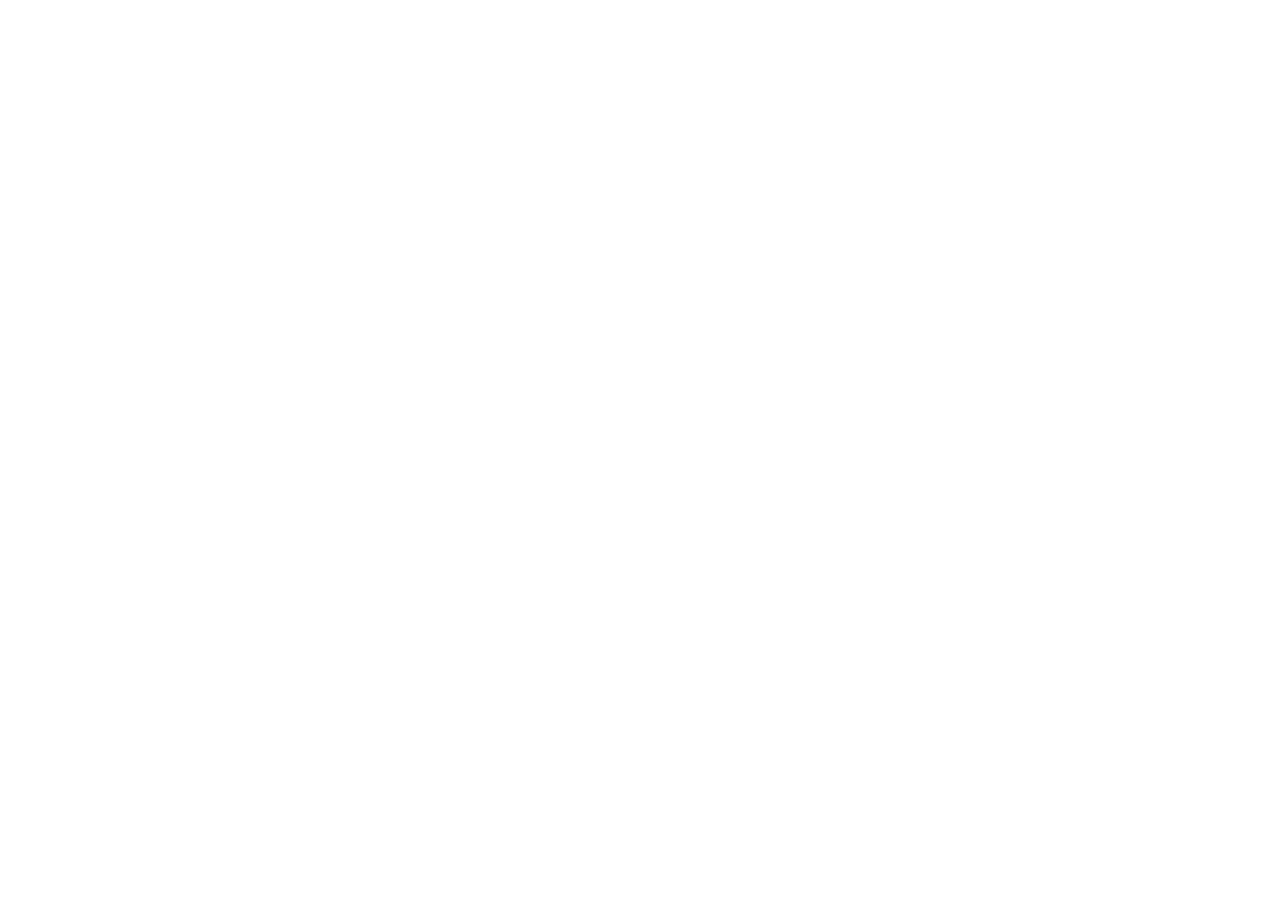
==== bap/checkout.html @ be2ace78 "Added cookies and computation for total price" ====
<!DOCTYPE html>
<html lang="en">
<head>
    <meta charset="UTF-8">
    <meta name="viewport" content="width=device-width, initial-scale=1.0">
    <title>Document</title>
</head>
<body>
    <script src="cookies.js"></script>
    <script>
        let total = parseInt(getCookie("moboPrice")) + parseInt(getCookie("totalPrice"));
        setCookie("totalPrice", total);
    </script>
</body>
</html>
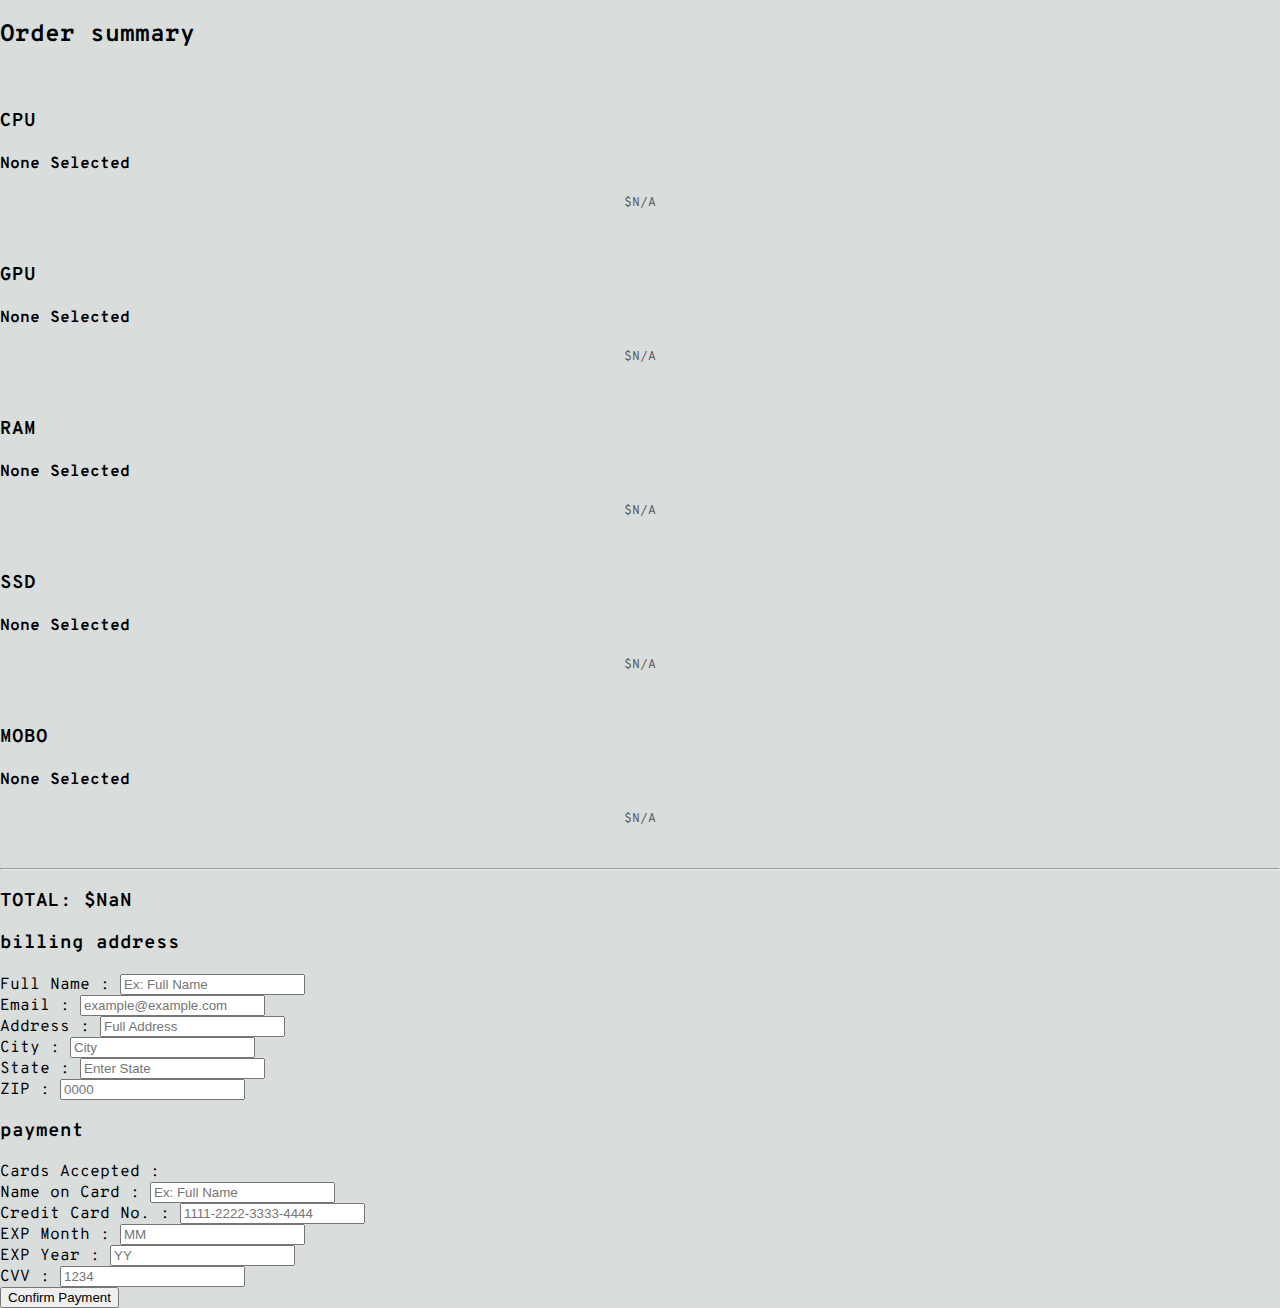
==== commit deca8059: "Updated footer" ====
--- a/bap/checkout.html
+++ b/bap/checkout.html
@@ -1,15 +1,336 @@
 <!DOCTYPE html>
 <html lang="en">
+
 <head>
     <meta charset="UTF-8">
     <meta name="viewport" content="width=device-width, initial-scale=1.0">
-    <title>Document</title>
+    <title>PC Quickie</title>
+    <link rel="stylesheet" href="style.css">
+    <link rel="stylesheet" href="checkout.css">
+    <link rel="stylesheet" href="https://cdnjs.cloudflare.com/ajax/libs/font-awesome/6.5.1/css/all.min.css" />
+    <style>
+        
+    </style>
 </head>
+
 <body>
     <script src="cookies.js"></script>
+    
+
+
+
+    <!-- Content -->
+    <div class="container">
+        <div class="orderSummary">
+            <div class="order">
+                <h2>Order summary</h2>
+                <div class="item">
+                    <img src='' alt='' class="cpuOrderImage">
+                    <div class="info">
+                        <h3>CPU</h3>
+                        <h4 class="cpuOrderName">None Selected</h4>
+                        <p class="cpuOrderPrice price">$N/A</p>
+                    </div>
+                </div>	
+                <div class="item">
+                    <img src='' alt='' class="gpuOrderImage">
+                    <div class="info">
+                        <h3>GPU</h3>
+                        <h4 class="gpuOrderName">None Selected</h4>
+                        <p class="gpuOrderPrice price">$N/A</p>
+                    </div>
+                </div>	
+                <div class="item">
+                    <img src='' alt='' class="ramOrderImage">
+                    <div class="info">
+                        <h3>RAM</h3>
+                        <h4 class="ramOrderName">None Selected</h4>
+                        <p class="ramOrderPrice price">$N/A</p>
+                    </div>
+                </div>	
+                <div class="item">
+                    <img src='' alt='' class="ssdOrderImage">
+                    <div class="info">
+                        <h3>SSD</h3>
+                        <h4 class="ssdOrderName">None Selected</h4>
+                        <p class="ssdOrderPrice price">$N/A</p>
+                    </div>
+                </div>	
+                <div class="item">
+                    <img src='' alt='' class="moboOrderImage">
+                    <div class="info">
+                        <h3>MOBO</h3>
+                        <h4 class="moboOrderName">None Selected</h4>
+                        <p class="moboOrderPrice price">$N/A</p>
+                    </div>
+                </div>	
+                <br>
+                <hr>
+                <h3 class="total">TOTAL: $N/A</h3>
+            </div>
+        </div>
+
+        <div class="payment">
+            <div class="paymentContainer">
+                <form action="" method="get">
+
+                    <div class="row">
+            
+                        <div class="col">
+            
+                            <h3 class="title">billing address</h3>
+            
+                            <div class="inputBox">
+                                <span>Full Name :</span>
+                                <input type="text" placeholder="Ex: Full Name" required>
+                            </div>
+                            <div class="inputBox">
+                                <span>Email :</span>
+                                <input type="email" placeholder="example@example.com" required>
+                            </div>
+                            <div class="inputBox">
+                                <span>Address :</span>
+                                <input type="text" placeholder="Full Address" required>
+                            </div>
+                            <div class="inputBox">
+                                <span>City :</span>
+                                <input type="text" placeholder="City" required>
+                            </div>
+            
+                            <div class="flex">
+                                <div class="inputBox">
+                                    <span>State :</span>
+                                    <input type="text" placeholder="Enter State" required>
+                                </div>
+                                <div class="inputBox">
+                                    <span>ZIP :</span>
+                                    <input type="text" placeholder="0000" required>
+                                </div>
+                            </div>
+            
+                        </div>
+            
+                        <div class="col">
+            
+                            <h3 class="title">payment</h3>
+            
+                            <div class="inputBox">
+                                <span>Cards Accepted :</span>
+                                <img src="../Images/card_img.png" alt="" required>
+                            </div>
+                            <div class="inputBox">
+                                <span>Name on Card :</span>
+                                <input type="text" placeholder="Ex: Full Name" required>
+                            </div>
+                            <div class="inputBox">
+                                <span>Credit Card No. :</span>
+                                <input type="number" placeholder="1111-2222-3333-4444" required>
+                            </div>
+                            <div class="inputBox">
+                                <span>EXP Month :</span>
+                                <input type="text" placeholder="MM">
+                            </div>
+            
+                            <div class="flex">
+                                <div class="inputBox">
+                                    <span>EXP Year :</span>
+                                    <input type="number" placeholder="YY" required>
+                                </div>
+                                <div class="inputBox">
+                                    <span>CVV :</span>
+                                    <input type="text" placeholder="1234" required>
+                                </div>
+                            </div>
+            
+                        </div>
+                
+                    </div>
+
+                    <a href="load2.html" onclick="setCookie('redirect',1)"><button class="submit-btn">Confirm Payment</button></a>
+            
+                </form>
+            </div>
+    </div>      
+
     <script>
-        let total = parseInt(getCookie("moboPrice")) + parseInt(getCookie("totalPrice"));
-        setCookie("totalPrice", total);
+        const cN = getCookie("cpu");    
+        const gN = getCookie("gpu");
+        const rN = getCookie("ram");
+        const sN = getCookie("ssd");
+        const mN = getCookie("mobo");
+        switch(cN){
+            case "i5-12400F":
+                document.querySelector(".cpuOrderImage").src = "../Images/CPU/Core i5-12400F.png";
+                document.querySelector(".cpuOrderName").textContent = "Intel® Core™ i5-12400F Processor(Up to 4.4GHz)";
+                document.querySelector(".cpuOrderPrice").textContent = "$149.99";
+                break;
+            
+            case "i7-14700K":
+                document.querySelector(".cpuOrderImage").src = "../Images/CPU/Core i7-14700K.png";
+                document.querySelector(".cpuOrderName").textContent = "Intel® Core™ i7-14700K Processor(Up to 5.6GHz)";
+                document.querySelector(".cpuOrderPrice").textContent = "$329.99";
+                break;
+
+            case "i9-14900K":
+                document.querySelector(".cpuOrderImage").src = "../Images/CPU/Core i9-14900K.png";
+                document.querySelector(".cpuOrderName").textContent = "Intel® Core™ i9-14900K Processor(Up to 6GHz)";
+                document.querySelector(".cpuOrderPrice").textContent = "$471.99";
+                break;
+            
+            case "R9-5900X":
+                document.querySelector(".cpuOrderImage").src = "../Images/CPU/Ryzen 9 5900X.png";
+                document.querySelector(".cpuOrderName").textContent = "AMD Ryzen™ 9 5900X Processor (Up to 4.8Ghz)";
+                document.querySelector(".cpuOrderPrice").textContent = "$439.99";
+                break;
+
+            case "R9-7950X":
+                document.querySelector(".cpuOrderImage").src = "../Images/CPU/Ryzen 9 7950X.png";
+                document.querySelector(".cpuOrderName").textContent = "AMD Ryzen™ 9 5900X Processor (Up to 5.7Ghz)";
+                document.querySelector(".cpuOrderPrice").textContent = "$559.99";
+                break;
+        }
+
+        switch(gN){
+            case "RX_7600":
+                document.querySelector(".gpuOrderImage").src = "../Images/GPU/AMD Radeon RX 7600.png";
+                document.querySelector(".gpuOrderName").textContent = "ASRock AMD Radeon RX 7600 GDDR6 8GB OC Edition";
+                document.querySelector(".gpuOrderPrice").textContent = "$215.99";
+                break;
+            
+            case "GTX_1650":
+                document.querySelector(".gpuOrderImage").src = "../Images/GPU/GeForce GTX 1650.png";
+                document.querySelector(".gpuOrderName").textContent = "MSI NVIDIA GeForce GTX 1650 GDDR5 6GB";
+                document.querySelector(".gpuOrderPrice").textContent = "$119.99";
+                break;
+
+            case "GTX_1660_SUPER":
+                document.querySelector(".gpuOrderImage").src = "../Images/GPU/GeForce GTX 1660 SUPER.png";
+                document.querySelector(".gpuOrderName").textContent = "MSI NVIDIA GeForce GTX 1660 SUPER GDDR6 6GB";
+                document.querySelector(".gpuOrderPrice").textContent = "$179.99";
+                break;
+            
+            case "GTX_1060":
+                document.querySelector(".gpuOrderImage").src = "../Images/GPU/GeForce GTX 1060.png";
+                document.querySelector(".gpuOrderName").textContent = "GIGABYTE NVIDIA GeForce GTX 1060 GDDR5 6GB";
+                document.querySelector(".gpuOrderPrice").textContent = "$103.99";
+                break;
+            
+            case "RTX_2060":
+                document.querySelector(".gpuOrderImage").src = "../Images/GPU/GeForce RTX 2060 SUPER.png";
+                document.querySelector(".gpuOrderName").textContent = "MSI NVIDIA GeForce RTX 2060 SUPER GDDR6 8GB";
+                document.querySelector(".gpuOrderPrice").textContent = "$319.99";
+                break;
+
+            case "RTX_3080":
+                document.querySelector(".gpuOrderImage").src = "../Images/GPU/GeForce RTX 3080.png";
+                document.querySelector(".gpuOrderName").textContent = "ASUS NVIDIA GeForce RTX 3080 GDDR6X 10GB";
+                document.querySelector(".gpuOrderPrice").textContent = "$559.99";
+                break;
+
+            case "RX_6750_XT":
+                document.querySelector(".gpuOrderImage").src = "../Images/GPU/AMD Radeon RX 6750 XT.png";
+                document.querySelector(".gpuOrderName").textContent = "GIGABYTE AMD Radeon RX 6750 XT GDDR6 12GB";
+                document.querySelector(".gpuOrderPrice").textContent = "$439.99";
+                break;
+
+            case "RX_7900_XTX":
+                document.querySelector(".gpuOrderImage").src = "../Images/GPU/AMD Radeon RX 7900 XTX.png";
+                document.querySelector(".gpuOrderName").textContent = "ASRock AMD Radeon RX 7900 XTX GDDR6 24GB";
+                document.querySelector(".gpuOrderPrice").textContent = "$799.99";
+                break;
+        }
+        switch(rN){
+            case "AORUS":
+                document.querySelector(".ramOrderImage").src = "../Images/RAM/AORUS DDR4-4800 RGB 16GB.png";
+                document.querySelector(".ramOrderName").textContent = "GIGABYTE AORUS DDR4-4800 RGB 16GB 4800MHz";
+                document.querySelector(".ramOrderPrice").textContent = "$109.99";
+                break;
+            
+            case "LPX_32GB":
+                document.querySelector(".ramOrderImage").src = "../Images/RAM/VENGEANCE® LPX 32 GB.png";
+                document.querySelector(".ramOrderName").textContent = "Corsair VENGEANCE® LPX 32 GB 2666MHz";
+                document.querySelector(".ramOrderPrice").textContent = "$55.99";
+                break;
+
+            case "RGB_16GB":
+                document.querySelector(".ramOrderImage").src = "../Images/RAM/VENGEANCE® RGB RT 16GB.png";
+                document.querySelector(".ramOrderName").textContent = "Corsair VENGEANCE® RGB RT 16GB 3200MHz";
+                document.querySelector(".ramOrderPrice").textContent = "$59.99";
+                break;
+            
+            case "RGB_32GB":
+                document.querySelector(".ramOrderImage").src = "../Images/RAM/VENGEANCE® RGB RT 32GB.png";
+                document.querySelector(".ramOrderName").textContent = "Corsair VENGEANCE® RGB RT 32GB 3200MHz";
+                document.querySelector(".ramOrderPrice").textContent = "$99.99";
+                break;
+        }
+
+        switch(sN){
+            case "Samsung_1TB":
+                document.querySelector(".ssdOrderImage").src = "../Images/SSD/Samsung 870 EVO 1 TB.png";
+                document.querySelector(".ssdOrderName").textContent = 'Samsung 870 EVO 1TB SATA 2.5" Internal Solid State Drive (SSD)';
+                document.querySelector(".ssdOrderPrice").textContent = "$99.99";
+                break;
+
+            case "Kingston_1TB":
+                document.querySelector(".ssdOrderImage").src = "../Images/SSD/Kingston KC3000 1TB.png";
+                document.querySelector(".ssdOrderName").textContent = "Kingston KC3000 PCIe 4.0 NVMe M.2 Solid State Drive (SSD)";
+                document.querySelector(".ssdOrderPrice").textContent = "$139.99";
+                break;
+            
+            case "Crucial_2TB":
+                document.querySelector(".ssdOrderImage").src = "../Images/SSD/Crucial P3 Plus 2 TB.png";
+                document.querySelector(".ssdOrderName").textContent = "Crucial P3 Plus 2TB PCIe M.2 2280 Solid State Drive (SSD)";
+                document.querySelector(".ssdOrderPrice").textContent = "$149.99";
+                break;
+
+            case "Crucial_500GB":
+                document.querySelector(".ssdOrderImage").src = "../Images/SSD/Crucial P3 Plus 500 GB.png";
+                document.querySelector(".ssdOrderName").textContent = "Crucial P3 Plus 500GB PCIe M.2 2280 Solid State Drive";
+                document.querySelector(".ssdOrderPrice").textContent = "$47.99";
+                break;
+
+            case "WD_256GB":
+                document.querySelector(".ssdOrderImage").src = "../Images/SSD/Western Digital SN740 256 GB.png";
+                document.querySelector(".ssdOrderName").textContent = "Western Digital SN740 256GB 2230 M.2 Solid State Drive (SSD)";
+                document.querySelector(".ssdOrderPrice").textContent = "$19.99";
+                break;   
+
+        }
+
+        switch(mN){
+            case "Z690":
+                document.querySelector(".moboOrderImage").src = "../Images/MOBO/ASRock Z690.png";
+                document.querySelector(".moboOrderName").textContent = 'ASRock Z690 Pro RS LGA 1700 Intel SATA 6Gb/s DDR4';
+                document.querySelector(".moboOrderPrice").textContent = "$129.99";
+                break;
+
+            case "Z790":
+                document.querySelector(".moboOrderImage").src = "../Images/MOBO/GIGABYTE Z790 .png";
+                document.querySelector(".moboOrderName").textContent = 'GIGABYTE Z790 DDR4 LGA 1700 Intel Z790 ATX Motherboard with DDR4';
+                document.querySelector(".moboOrderPrice").textContent = "$179.99";
+                break;
+
+            case "B450M":
+                document.querySelector(".moboOrderImage").src = "../Images/MOBO/Asrock B450M Steel Legend.png";
+                document.querySelector(".moboOrderName").textContent = 'ASRock B450 Steel Legend AM4 AMD Motherboard';
+                document.querySelector(".moboOrderPrice").textContent = "$95.99";
+                break;
+
+            case "A320M-K":
+                document.querySelector(".moboOrderImage").src = "../Images/MOBO/Asus Prime A320M-K.png";
+                document.querySelector(".moboOrderName").textContent = 'ASUS Prime A320M-K AMD Ryzen AM4 Micro-ATX A320';
+                document.querySelector(".moboOrderPrice").textContent = "$115.99";
+                break;
+
+        }
+
+        document.querySelector(".total").textContent = "TOTAL: $" + getCookie("totalPrice");
+        let redirect = getCookie("redirect");
+        if (redirect==1){
+            setCookie("redirect",0);
+            window.location.replace("load2.html")
+        }
     </script>
 </body>
-</html>+</html>
--- a/bap/style.css
+++ b/bap/style.css
@@ -0,0 +1,347 @@
+@import url('https://fonts.googleapis.com/css2?family=Lato:ital,wght@0,300;0,400;0,700;1,300&family=Noto+Sans:wght@300;400;500;600;700&family=Oswald&family=Overpass+Mono:wght@300;400;500;600;700&display=swap');
+body, html {
+    margin: 0;
+    padding: 0;
+    background-color: #D9DDDC;
+    font-family: "Overpass Mono", sans-serif;
+    overflow: left;
+}
+
+/* Homepage */
+/* #region */
+    /* Navigation Bar */
+    .main-header {
+        display: flex;
+        justify-content: space-between;
+        align-items: center;
+        padding: 15px 40px;
+        background-color: white;
+    }
+
+    .logo {
+        max-width: 100px;
+        height: auto;
+        margin-right: 15px;
+    }
+
+    .left-icons {
+        display: flex;
+        align-items: center;
+    }
+
+    .icon-container {
+        background-color: #67809f;
+        padding: 5px;
+        margin: 0 5px;
+        display: flex;
+        border-radius: 20%;
+        justify-content: center;
+        align-items: center;
+        height: 40px;
+        box-shadow: 0px 0px 10px 0px ;
+    }
+
+    .icon-container a {
+        display: flex;
+        justify-content: center;
+        align-items: center;
+        width: 40px;
+        height: 30px;
+        color: #34495E;
+        transition: 0.3s ease;
+    }
+
+    .icon-container a:hover {
+        color: #34495E;
+    }
+
+    nav ul {
+        list-style-type: none;
+        padding: 0;
+        margin: 0;
+        display: flex;
+        justify-content: space-around;
+        background-color: #67809f;
+        box-shadow: 0 5px 15px rgba(0, 0, 0, 0.06);
+    }
+
+    nav ul li {
+        padding: .7vw 2vw;
+    }
+
+    nav ul li a {
+        text-decoration: none;
+        font-size: 1.1vw;
+        font-weight: 700;
+        color: #FFFFFF;
+        font-family: "Overpass Mono", sans-serif;
+        transition: 0.3s ease;
+    }
+
+    nav ul li a:hover,
+    nav ul li a.active {
+        color: #34495E;
+    }
+
+
+    /* End of Navigation Bar */
+/* #endregion */
+    /* Side Bar */
+    .split {
+        height: 100%;
+        position: fixed;
+        top: 0;
+        overflow-x: hidden;
+    }
+    
+    .left {
+        left: 0;
+        width: 90%;
+    }
+    
+    .right {
+        right: 0;
+        height: 100%;
+        width: 10%;
+        background-color: #292929;
+    }
+
+    .HEADING {
+        font-size: 1.2vw;
+        text-align: center;
+    }
+    .price {
+        color: #595959;
+        font-size: 1vw;
+        text-align: center;
+    }
+
+    .sideBar {
+        display:grid;
+        row-gap: 1vw;
+        text-align: center;
+        align-content: center;
+        max-width: 10vw;
+        gap: 7.5vw;
+        margin-top: 10vh;
+    }
+
+    .sideBarProduct {
+    }
+    
+    .sideBarProduct a {
+        color: black;
+        text-decoration: none;
+        border: 2px solid black;
+        background-color: #D9D9D9;
+        padding: 3.7vw;
+    }
+
+    
+    /* Content */
+
+    .crossedOut{
+        text-decoration: line-through;
+    }
+
+    .cpuPage {
+        display: grid;
+        margin-top: 50px;
+        text-align: center;
+        max-width: 100%;
+        margin: 0 auto;
+        grid-column: 1;
+        grid-row: 1;
+        flex-wrap: wrap;
+    }
+
+    .cpuPage h2 {
+        margin-bottom: 20px;
+        font-family: Oswald, sans-serif;
+        font-size: 40px;
+        color: #34495E; 
+        text-align: left;    
+        padding-left: 3vw ;      
+    }
+
+    .image-container {
+        grid-column: 1;
+        grid-row: 2;
+        display: flex;
+        justify-content: center;
+        gap: 10px;
+        flex-direction: row;
+        box-sizing: border-box;
+        flex-wrap: wrap;
+        padding-left: 3vw;
+        padding-right: 3vw;
+        margin-bottom: 10vw;
+    }
+
+    .products{
+        display: grid;
+        
+    }
+
+    .products a{
+        text-decoration: none;
+    }
+
+    .products h3 {
+        color: #000;
+        font-family: Noto Sans;
+        font-size: 1vw;
+        font-style: normal;
+        font-weight: 700;
+        line-height: normal;
+        text-align: left;
+        padding-left: 1vw;
+        max-width: 18vw;
+    }
+
+    .products p {
+        color: #595959;
+        font-family: Noto Sans;
+        font-size: 1vw;
+        font-style: normal;
+        font-weight: 700;
+        line-height: normal;
+        text-align: left;
+        padding-left: 1vw;
+    }
+
+    .products img {
+        width: 15vw;
+    }
+
+    .products button{
+        height: 5vh;
+        border: 0;
+        background-color: #4B4B4B;
+        border-radius: 8px;
+        color: white;
+        font-family: "Overpass Mono";
+        font-weight: 800;
+        font-size: 1.4vw;
+        width: 100%;
+        cursor: pointer;
+    }
+
+    .notAvailableIntel,.notAvailableAM4 {
+        color: #ab5f5f;
+        font-family: Lato;
+        font-size: 1vw;
+        font-style: normal;
+        font-weight: 700;
+        text-align: center !important; 
+
+    }
+
+    
+
+    /* End of Content */
+
+/* #region */
+    /* Footer */
+    footer {
+        background-color: #D9DDDC;
+        padding-top: 20px;
+        font-family: 'Noto Sans', sans-serif;
+        grid-column: 1;
+        grid-row: 3;
+        width: 100%;
+    }
+
+    .footer-container {
+        max-width: 1200px;
+        margin: 0 auto;
+        display: flex;
+        justify-content: space-between;
+        flex-wrap: wrap;
+    }
+
+    .footer-section {
+        flex: 1;
+        padding: 0 20px;
+        box-sizing: border-box;
+    }
+
+    .footer-section h4 {
+        font-size: 1.2em;
+        margin-bottom: 10px;
+        color: #34495E;
+    }
+
+    ul {
+        list-style-type: none;
+        padding: 0;
+    }
+
+    ul li {
+        margin-bottom: 5px;
+    }
+
+    ul li a {
+        color: #4B4B4B;
+        text-decoration: none;
+        transition: color 0.3s;
+        font-weight: 600;
+    }
+
+    ul li a:hover {
+        color: #34495E;
+    }
+
+    .footer-bottom {
+        background-color: #34495E;
+        color: #fff;
+        text-align: center;
+        padding: 10px 0;
+        font-weight: 500;
+    }
+
+    .footer-bottom p {
+        color: white !important;
+    }
+
+    .combined-section {
+        flex: 1;
+        padding: 0 20px;
+        box-sizing: border-box;
+    }
+
+    .combined-section h4 {
+        font-size: 1em;
+        margin-bottom: 10px;
+        color: white;
+    }
+
+    .social-icons {
+        list-style-type: none;
+        padding: 0;
+        display: flex;
+        justify-content: left;
+        gap: 20px;
+    }
+
+    .social-icons li {
+        display: inline-block;
+    }
+
+    .social-icons li a {
+        display: inline-block;
+        width: 30px;
+        height: 30px;
+        line-height: 30px;
+        text-align: center;
+        border-radius: 50%;
+        background-color: white;
+        color: black;
+        font-size: 14px;
+        transition: background-color 0.3s;
+    }
+
+    /* End of Footer */
+/* #endregion */
+
+/* End of Homepage */
